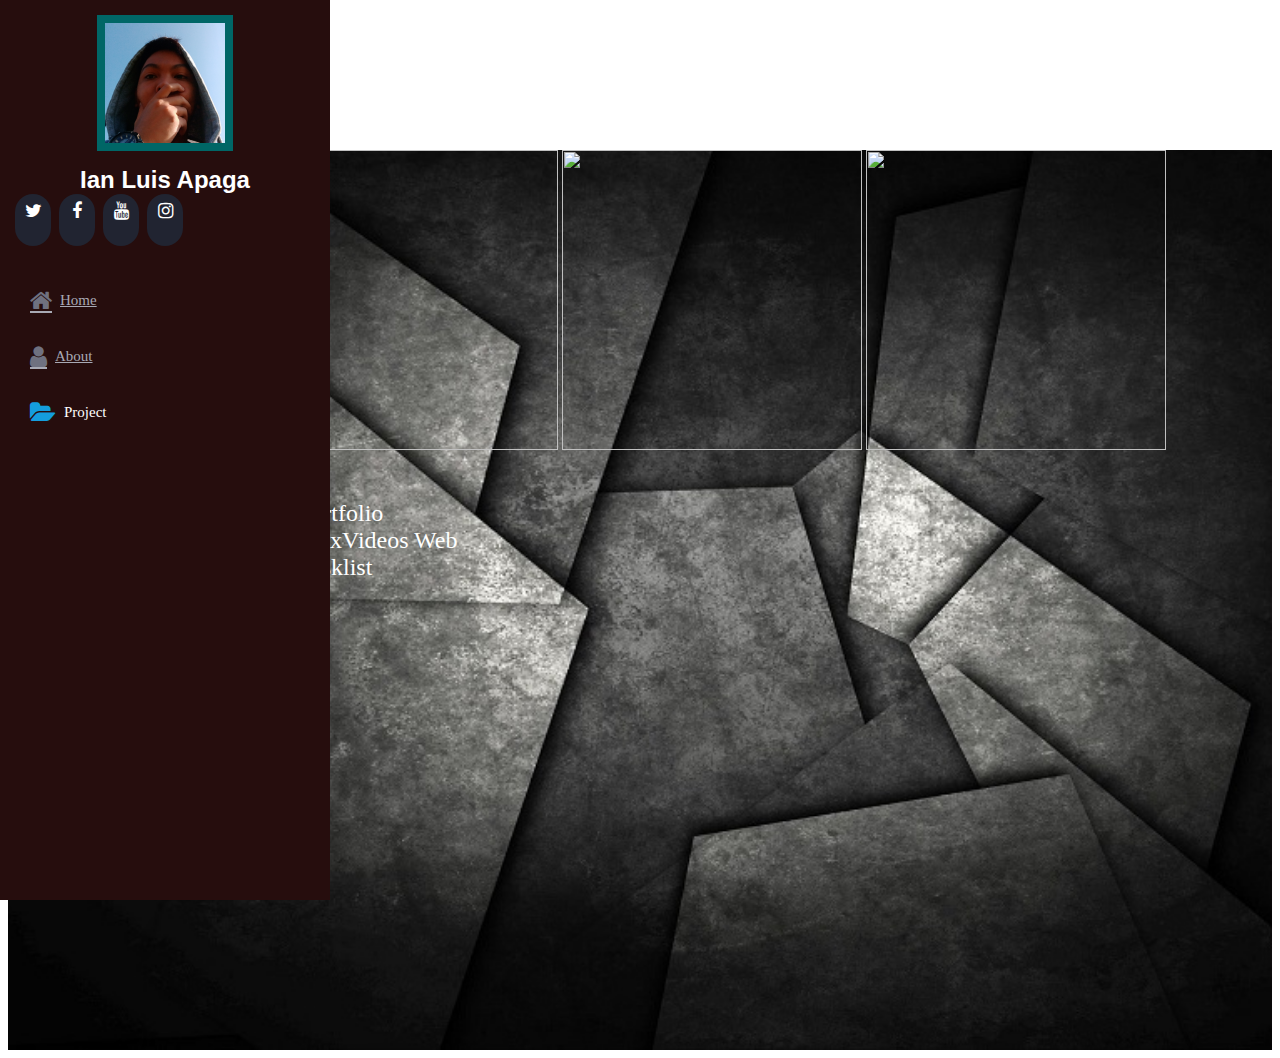
==== page/project.html @ dba27e3c "Portfolio" ====
<!DOCTYPE html>
<html>
<head>
  <title>Project</title>
  <link rel="stylesheet" type="text/css" href="../style/style.css">
  <link href="https://cdn.jsdelivr.net/npm/bootstrap@5.1.3/dist/css/bootstrap.min.css" rel="stylesheet" integrity="sha384-1BmE4kWBq78iYhFldvKuhfTAU6auU8tT94WrHftjDbrCEXSU1oBoqyl2QvZ6jIW3" crossorigin="anonymous">
  <script src="https://cdn.jsdelivr.net/npm/bootstrap@5.1.3/dist/js/bootstrap.bundle.min.js" integrity="sha384-ka7Sk0Gln4gmtz2MlQnikT1wXgYsOg+OMhuP+IlRH9sENBO0LRn5q+8nbTov4+1p" crossorigin="anonymous"></script>
  <link rel="stylesheet" href="https://cdnjs.cloudflare.com/ajax/libs/font-awesome/4.7.0/css/font-awesome.min.css">
</head>

<body>

<header id="header">
  <div class="d-flex flex-column">
    <div class="profile">
      <img src="../img/me.jpg" alt="..." class="img-fluid rounded-circle">
      <h1 class="text-light"><a href="index.html">Ian Luis Apaga</a></h1>
      <div class="social-links mt-3 text-center">
        <a href="https://twitter.com/ianapaga3" class="twitter"><i class="fa fa-twitter"></i></a>
        <a href="https://www.facebook.com/ianluis.apaga" class="facebook"><i class="fa fa-facebook"></i></a>
        <a href="https://www.youtube.com/playlist?list=PLihMQ6XMsZ6D1CFucal4RJhPO_Mdyztph" class="youtube"><i class="fa fa-youtube"></i></a>
        <a href="#" class="instagram"><i class="fa fa-instagram"></i></a>
      </div>
    </div>

    <nav class="nav-menu">
      <ul>
        <li><a href="home.html"><i class="fa fa-home"></i><span>Home</span></a></li>
        <li><a href="about.html"><i class="fa fa-user"></i><span>About</span></a></li>
        <li class="active"><a href="#project"><i class="fa fa-folder-open"></i><span>Project</span></a></li>
      </ul>
    </nav>
  </div>
</header>
<main id="main">
  <div class="d d-flex flex-column justify-content-center align-items-center ">
    <div class="fullimg" id="imgBox"> 
      <img src="web.jpg" id="Big">
      <span onclick="closeBig()">X</span>
    </div>
    <div class="conpage">
      <img src="../img/web.jpg" height="300" width="300" class="border border-light" onclick="openBig(this.src)">
      <img src="../img/web2.jpg" height="300" width="300" class="border border-light" onclick="openBig(this.src)">
      <img src="../img/tasklist.jpg" height="300" width="300" class="border border-light" onclick="openBig(this.src)">
      <ul class="smenu">
        <li><a href="#Portfolio"><span>Portfolio</span></a></li>
        <li><a href="#Web"><span>MaxVideos Web</span></a></li>
        <li><a href="#Tasklist"><span>Tasklist</span></a></li>
      </ul>
    </div>
  </div>
</main>
<script>
  var imgBox = document.getElementById("imgBox");
  var Big = document.getElementById("Big");

  function openBig(pic){
    imgBox.style.display = "flex";
    Big.src = pic;
  }
  function closeBig(){
    imgBox.style.display = "none";
  }
</script>
</body>
</html>
---- style/style.css ----
#header {
	position: fixed;
	top: 0;
	left: 0;
	bottom: 0;
	width: 300px;
	transition: all ease-in-out 0.5;
	z-index: 9997
	transition: all 0.5;
	padding: 0 15px;
	background: #260d0d;
	overflow-y: auto; 
}
#header .profile img{
	margin: 15px auto;
	display: block;
	width: 120px;
	border: 8px solid #006666;
}
#header .profile h1{
	font-size: 24px;
	margin: 0;
	padding: 0;
	font-weight: 600;
	text-align: center;
	font-family: "Poppins",sans-serif;
}
#header .profile .social-links a{
	font-size: 18px;
	display: inline-block;
	background: #212431;
	color: #fff;
	line-height: 1;
	padding: 8px 0;
	margin-right: 4px;
	border-radius: 50px;
	text-align: center;
	width: 36px;
	height: 36px;
	transition: 0.3s;
}
#header .profile .social-links a:hover{
	background: #149ddd;
	color: #fff;
	text-decoration: none;
}
#header .profile h1 a,
#header .profile h1 a:hover {
	color: #fff;
	text-decoration: none;
}

.nav-menu {
	padding-top: 30px;
}
.nav-menu *{
	margin: 0;
	padding: 0;
	list-style: none;
}
.nav-menu > ul > li{
	position: relative;
	white-space: nowrap;
}
.nav-menu a{
	display: flex;
	align-items: center;
	color: #a8a9b4;
	padding: 12px 15px;
	margin-bottom: 8px;
	transition: 0.3s;
	font-size: 15px;
}
.nav-menu a i{
	font-size: 24px;
	padding-right: 8px;
	color: #6f7180; 
}
.nav-menu a:hover,
.nav-menu .active > a,
.nav-menu li:hover > a {
	text-decoration: none;
	color: #fff;
}
.nav-menu a:hover,
.nav-menu .active > a i,
.nav-menu li:hover > a i{
	color: #149ddd;
}

#homepage {
	width: 100%;
	height: 100vh;
	background: url(../img/cover3.jpg);
	background-size: cover; 
}

#homepage h1{
	margin: 0 10px 0 0;
	font-size: 54px;
	font-weight: 700;
	line-height: 56px;
	color: #fff; 
}
#homepage p{
	color: #fff;
	margin-bottom: 50px;
	font-size: 34px;
	font-family: "Poppins",sans-serif;
}

#main {
	width: 100%;
	height: 100vh;
	background: url(../img/cover3.jpg);
	background-size: cover;
}
#main .conpage{
	margin: 150px 0 0 250px;
	grid-template-columns: repeat(auto-fix, minmax(250px, 1fr)); 
	grid-gap: 30px;
}
#main .conpage img{
	cursor: pointer;
}
#main .conpage img:hover{
	transform: scaleY(0.5);
	border-radius: 20px;
	box-shadow: 0 32px 75px rgba(68,77,136,0.2);
}
#main .fullimg{
	width: 100%;
	height: 100vh;
	background: rgba(0,0,0,0.9);
	position: fixed;
	top: 0;
	left: 0;
	display: none;
	align-items: center;
	justify-content: center;
	z-index: 100;
}
#main .fullimg img{
	width: 90%;
	max-width: 900px;
}
#main .fullimg span{
	position: absolute;
	top: 5%;
	right: 5%;
	font-size: 30px;
	color: #fff;
	cursor: pointer;
}

#main .smenu {
	padding-top: 30px;
	cursor: pointer;	
}
#main .smenu > ul > li{
	position: relative;
	white-space: nowrap;
}

#main .smenu a{
	font-size: 24px;
	padding-right: 8px;
	color: #6f7180; 
	font-weight: 500;
}
#main .smenu a:hover,
#main .smenu a,
#main .smenu li:hover > a {
	text-decoration: none;
	color: #fff;
}
#main .smenu a:hover,
#main .smenu a i,
#main .smenu li:hover > a i{
	color: #149ddd;
}

#main .bgp{
	margin: 100px 0 0 250px;
	grid-template-columns: repeat(auto-fix, minmax(250px, 1fr)); 
	grid-gap: 30px;
	border-radius: 20px;
}

#main .me img{
	margin: 15px auto;
	display: block;
	width: 120px;
}
#main .me{
	margin: 10px 0 0 250px;
	grid-template-columns: repeat(auto-fix, minmax(250px, 1fr)); 
	grid-gap: 30px;
	border-radius: 20px;
	text-align: center;
	text-decoration: none;
	font-weight: 600;
}
#main .me h1{
	color: #fff;
}
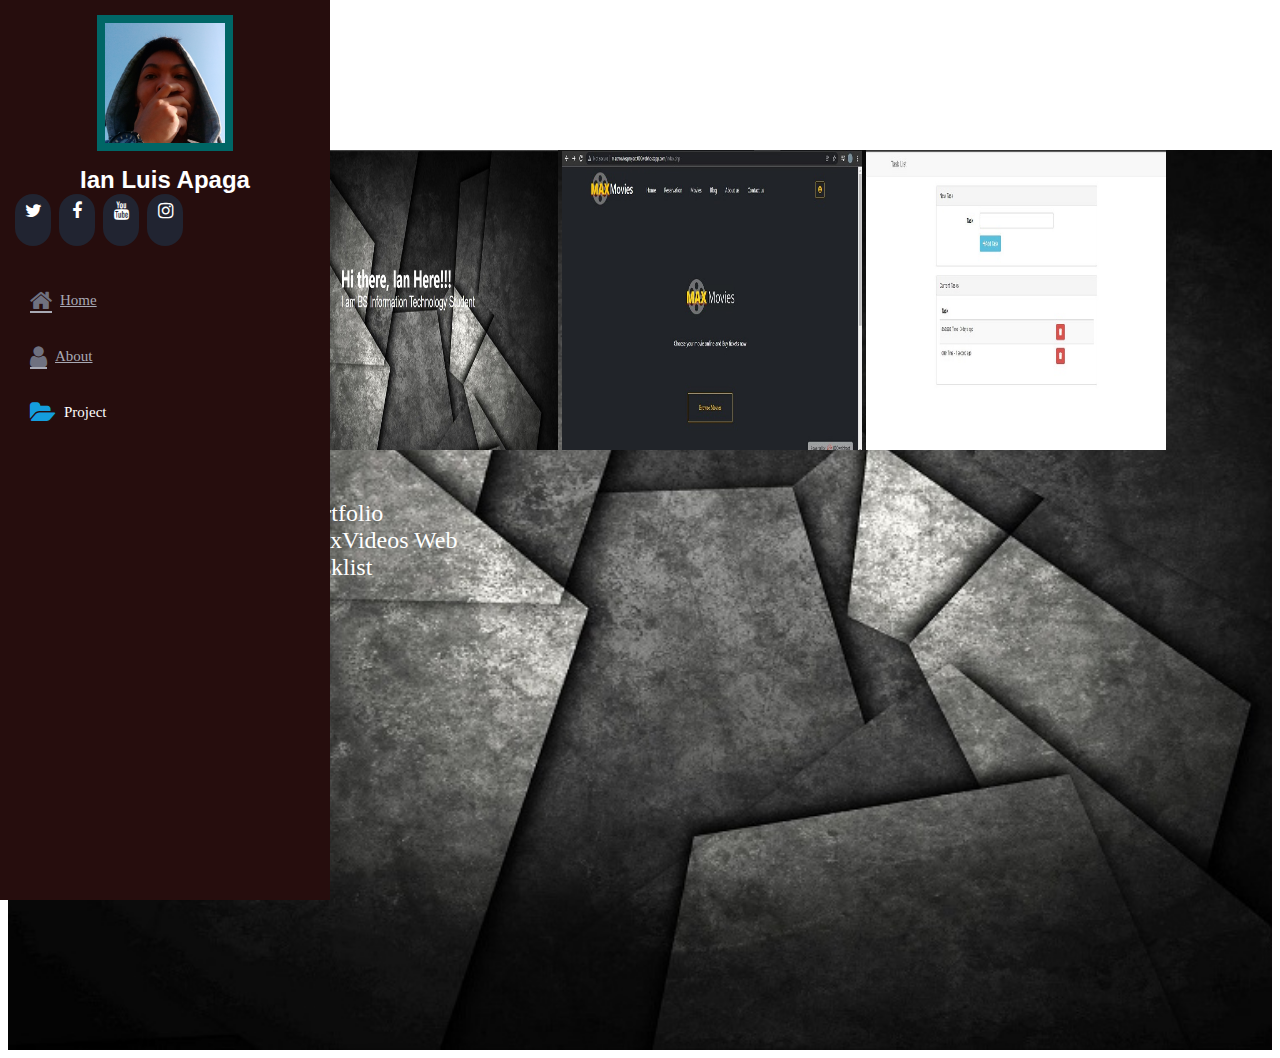
==== commit 7ed369d7: "Update project.html" ====
--- a/page/project.html
+++ b/page/project.html
@@ -39,9 +39,9 @@
       <span onclick="closeBig()">X</span>
     </div>
     <div class="conpage">
-      <img src="../img/web.jpg" height="300" width="300" class="border border-light" onclick="openBig(this.src)">
-      <img src="../img/web2.jpg" height="300" width="300" class="border border-light" onclick="openBig(this.src)">
-      <img src="../img/tasklist.jpg" height="300" width="300" class="border border-light" onclick="openBig(this.src)">
+      <img src="../img/web.JPG" height="300" width="300" class="border border-light" onclick="openBig(this.src)">
+      <img src="../img/web2.JPG" height="300" width="300" class="border border-light" onclick="openBig(this.src)">
+      <img src="../img/tasklist.JPG" height="300" width="300" class="border border-light" onclick="openBig(this.src)">
       <ul class="smenu">
         <li><a href="#Portfolio"><span>Portfolio</span></a></li>
         <li><a href="#Web"><span>MaxVideos Web</span></a></li>
@@ -63,4 +63,4 @@
   }
 </script>
 </body>
-</html>+</html>
